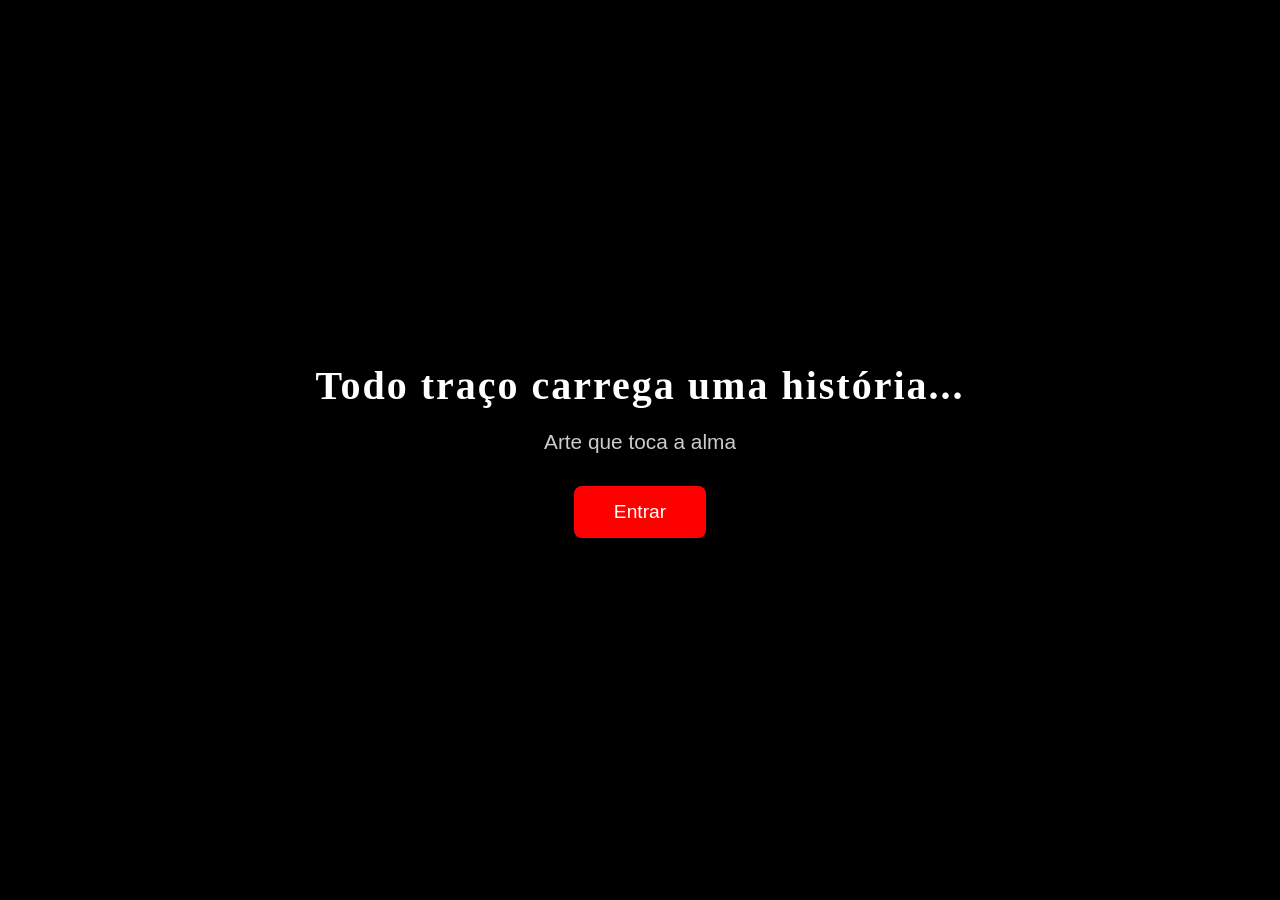
==== index.html @ ba29aae0 "Add files via upload" ====
<!DOCTYPE html>
<html lang="pt-br">
<head>
  <meta charset="UTF-8" />
  <meta name="viewport" content="width=device-width, initial-scale=1.0"/>
  <title>Galeria</title>
  <link rel="stylesheet" href="style.css" />
</head>
<body>
  <div class="intro">
    <h1 class="titulo">Todo traço carrega uma história...</h1>
    <p class="subtitulo">Arte que toca a alma</p>
    <button id="enterBtn">Entrar</button>
    <div class="curtain"></div>
  </div>
  <script src="script.js"></script>
</body>
</html>
---- style.css ----
body {
  margin: 0;
  padding: 0;
  background-color: black;
  font-family: 'Segoe UI', Tahoma, Geneva, Verdana, sans-serif;
  color: white;
  overflow: hidden;
}

.intro {
  height: 100vh;
  display: flex;
  flex-direction: column;
  justify-content: center;
  align-items: center;
  position: relative;
  z-index: 1;
}

.intro h1 {
  font-size: 2.5rem;
  letter-spacing: 2px;
  text-align: center;
}

#enterBtn {
  padding: 15px 40px;
  font-size: 1.2rem;
  background-color: red;
  border: none;
  border-radius: 8px;
  color: white;
  cursor: pointer;
  transition: transform 0.3s ease, box-shadow 0.3s ease;
}

#enterBtn:hover {
  transform: scale(1.05);
  box-shadow: 0 0 15px red;
}

.curtain {
  position: absolute;
  top: 0;
  left: -100%;
  width: 100%;
  height: 100%;
  background-color: red;
  z-index: 2;
  transition: left 0.7s ease;
}

.titulo {
  font-family: 'Playfair Display', serif;
  font-size: 2rem;
  margin: 0;
}

.subtitulo {
  font-size: 1.3rem;
  margin-bottom: 2rem;
  color: #ccc;
}
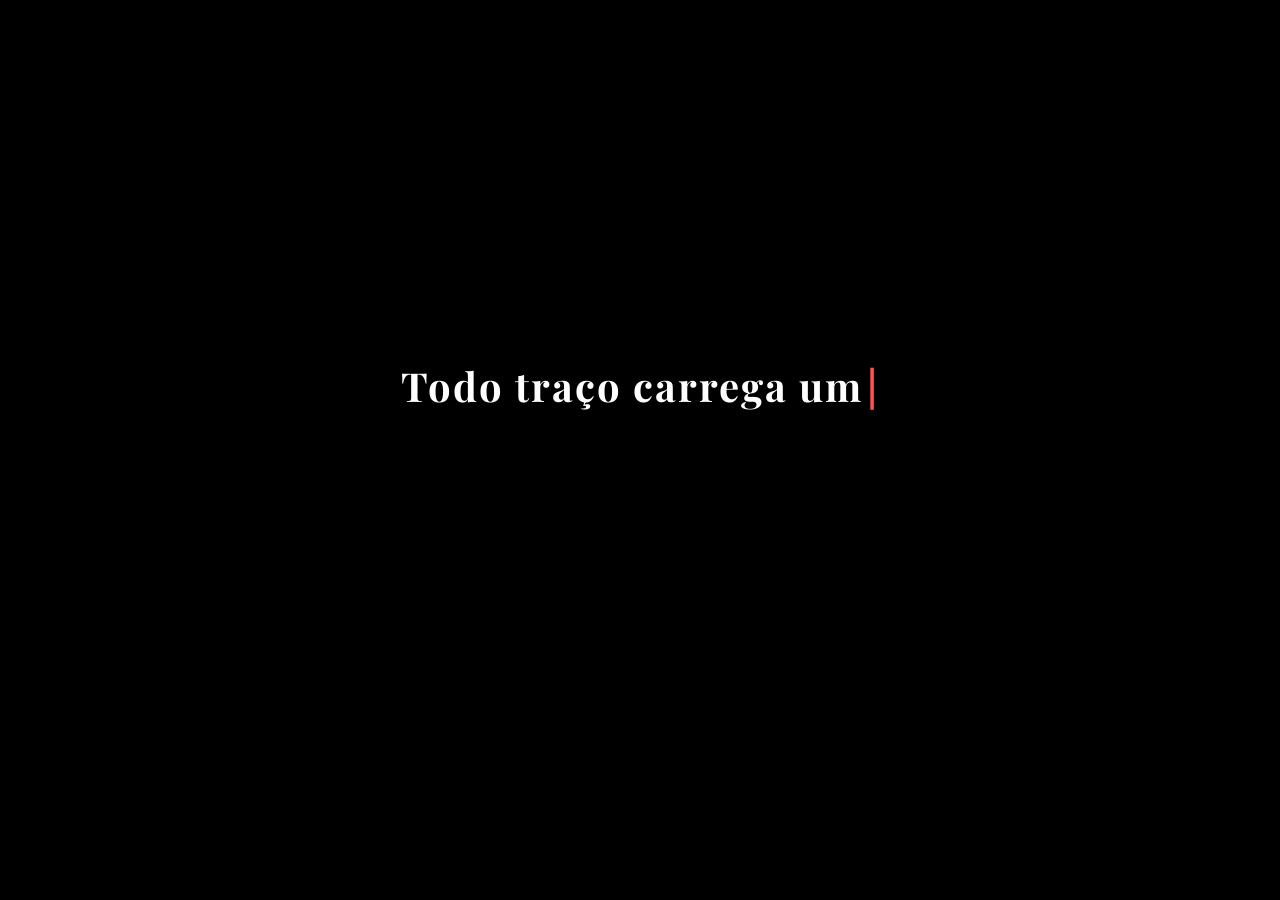
==== commit 441e1347: "feat: adiciona galeria de obras de arte" ====
--- a/index.html
+++ b/index.html
@@ -1,18 +1,23 @@
-<!DOCTYPE html>
-<html lang="pt-br">
-<head>
-  <meta charset="UTF-8" />
-  <meta name="viewport" content="width=device-width, initial-scale=1.0"/>
-  <title>Galeria</title>
-  <link rel="stylesheet" href="style.css" />
-</head>
-<body>
-  <div class="intro">
-    <h1 class="titulo">Todo traço carrega uma história...</h1>
-    <p class="subtitulo">Arte que toca a alma</p>
-    <button id="enterBtn">Entrar</button>
-    <div class="curtain"></div>
-  </div>
-  <script src="script.js"></script>
-</body>
-</html>
+<!DOCTYPE html>
+<html lang="pt-br">
+<head>
+  <meta charset="UTF-8" />
+  <meta name="viewport" content="width=device-width, initial-scale=1.0"/>
+  <title>Galeria</title>
+  <link rel="shortcut icon" href="img/download.jpeg" type="image/x-icon">
+  <link rel="preconnect" href="https://fonts.googleapis.com">
+  <link rel="preconnect" href="https://fonts.gstatic.com" crossorigin>
+  <link href="https://fonts.googleapis.com/css2?family=Playfair+Display:ital,wght@0,500;0,700;1,400&family=Inter:wght@300;400;500&display=swap" rel="stylesheet">
+  <link rel="stylesheet" href="style.css" />
+</head>
+<body>
+  <div class="hearts-bg"></div>
+  <div class="intro">
+    <h1 class="titulo">Todo traço carrega uma história...</h1>
+    <p class="subtitulo pos-typewriter">Arte que toca a alma</p>
+    <button id="enterBtn" class="pos-typewriter">Entrar</button>
+    <div class="curtain"></div>
+  </div>
+  <script src="intro.js"></script>
+</body>
+</html>
--- a/style.css
+++ b/style.css
@@ -1,63 +1,112 @@
-body {
-  margin: 0;
-  padding: 0;
-  background-color: black;
-  font-family: 'Segoe UI', Tahoma, Geneva, Verdana, sans-serif;
-  color: white;
-  overflow: hidden;
-}
-
-.intro {
-  height: 100vh;
-  display: flex;
-  flex-direction: column;
-  justify-content: center;
-  align-items: center;
-  position: relative;
-  z-index: 1;
-}
-
-.intro h1 {
-  font-size: 2.5rem;
-  letter-spacing: 2px;
-  text-align: center;
-}
-
-#enterBtn {
-  padding: 15px 40px;
-  font-size: 1.2rem;
-  background-color: red;
-  border: none;
-  border-radius: 8px;
-  color: white;
-  cursor: pointer;
-  transition: transform 0.3s ease, box-shadow 0.3s ease;
-}
-
-#enterBtn:hover {
-  transform: scale(1.05);
-  box-shadow: 0 0 15px red;
-}
-
-.curtain {
-  position: absolute;
-  top: 0;
-  left: -100%;
-  width: 100%;
-  height: 100%;
-  background-color: red;
-  z-index: 2;
-  transition: left 0.7s ease;
-}
-
-.titulo {
-  font-family: 'Playfair Display', serif;
-  font-size: 2rem;
-  margin: 0;
-}
-
-.subtitulo {
-  font-size: 1.3rem;
-  margin-bottom: 2rem;
-  color: #ccc;
-}+body {
+  margin: 0;
+  padding: 0;
+  background-color: black;
+  font-family: 'Segoe UI', Tahoma, Geneva, Verdana, sans-serif;
+  color: white;
+  overflow: hidden;
+}
+
+.intro {
+  height: 100vh;
+  display: flex;
+  flex-direction: column;
+  justify-content: center;
+  align-items: center;
+  position: relative;
+  z-index: 1;
+}
+
+.intro h1 {
+  font-size: 2.5rem;
+  letter-spacing: 2px;
+  text-align: center;
+}
+
+#enterBtn {
+  padding: 15px 40px;
+  font-size: 1.2rem;
+  background-color: red;
+  border: none;
+  border-radius: 8px;
+  color: white;
+  cursor: pointer;
+  transition: transform 0.3s ease, box-shadow 0.3s ease;
+}
+
+#enterBtn:hover {
+  transform: scale(1.05);
+  box-shadow: 0 0 15px red;
+}
+
+.curtain {
+  position: absolute;
+  top: 0;
+  left: -100%;
+  width: 100%;
+  height: 100%;
+  background-color: red;
+  z-index: 2;
+  transition: left 0.7s ease;
+}
+
+.titulo {
+  font-family: 'Playfair Display', serif;
+  font-size: 2rem;
+  margin: 0;
+}
+
+.titulo.digitando::after {
+  content: '|';
+  margin-left: 4px;
+  color: #ff5252;
+  animation: blink 0.8s step-start infinite;
+}
+
+.subtitulo {
+  font-size: 1.3rem;
+  margin-bottom: 2rem;
+  color: #ccc;
+}
+
+/* ---------- Fade-in escalonado após a digitação ---------- */
+
+.pos-typewriter {
+  opacity: 0;
+  transform: translateY(10px);
+  transition: opacity 0.6s ease, transform 0.6s ease;
+}
+
+.pos-typewriter.show {
+  opacity: 1;
+  transform: translateY(0);
+}
+
+@keyframes blink {
+  50% { opacity: 0; }
+}
+
+/* ---------- Corações flutuantes ---------- */
+
+.hearts-bg {
+  position: fixed;
+  inset: 0;
+  overflow: hidden;
+  z-index: 0;
+  pointer-events: none;
+}
+
+.heart {
+  position: absolute;
+  bottom: -40px;
+  color: #ff5252;
+  opacity: 0;
+  animation: subir var(--duracao, 9s) ease-in forwards;
+}
+
+@keyframes subir {
+  0% { transform: translate(0, 0) rotate(0deg); opacity: 0; }
+  10% { opacity: 0.8; }
+  90% { opacity: 0.6; }
+  100% { transform: translate(var(--drift, 0px), -110vh) rotate(15deg); opacity: 0; }
+}
